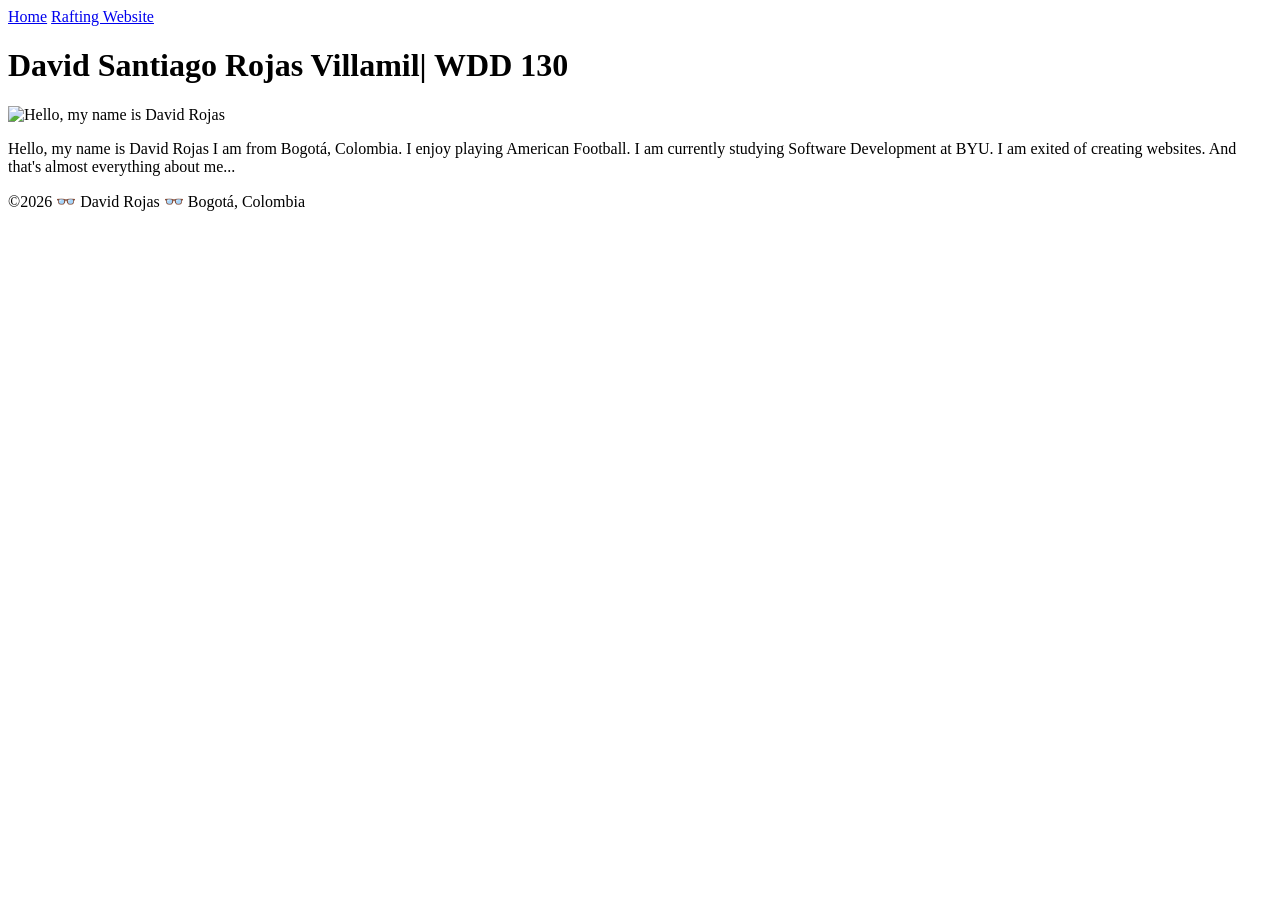
==== index.html @ 9eb817c3 "still shows error" ====
<!DOCTYPE html>
<html lang="en">

<head>
    <meta charset="UTF-8">
    <meta name="viewport" content="width=device-width, initial-scale=1.0">
    <title>David Santiago Rojas Villamil | WDD 130 </title>
</head>

<body>
    <header>
        <nav>
            <a href="#">Home</a>
            <a href="wwr/">Rafting Website</a>
        </nav>
    </header>
    <main>
        <h1>David Santiago Rojas Villamil| WDD 130</h1>
        <img src="..." alt="Hello, my name is David Rojas" width="200">
        <p>Hello, my name is David Rojas I am from Bogotá, Colombia. I enjoy playing American
            Football. I am currently studying Software Development at BYU. I am exited of creating
            websites. And that's almost everything about me...</p>
    </main>
    <footer>
        <p>&copy;2026 👓 David Rojas 👓 Bogotá, Colombia</p>
    </footer>
</body>

</html>
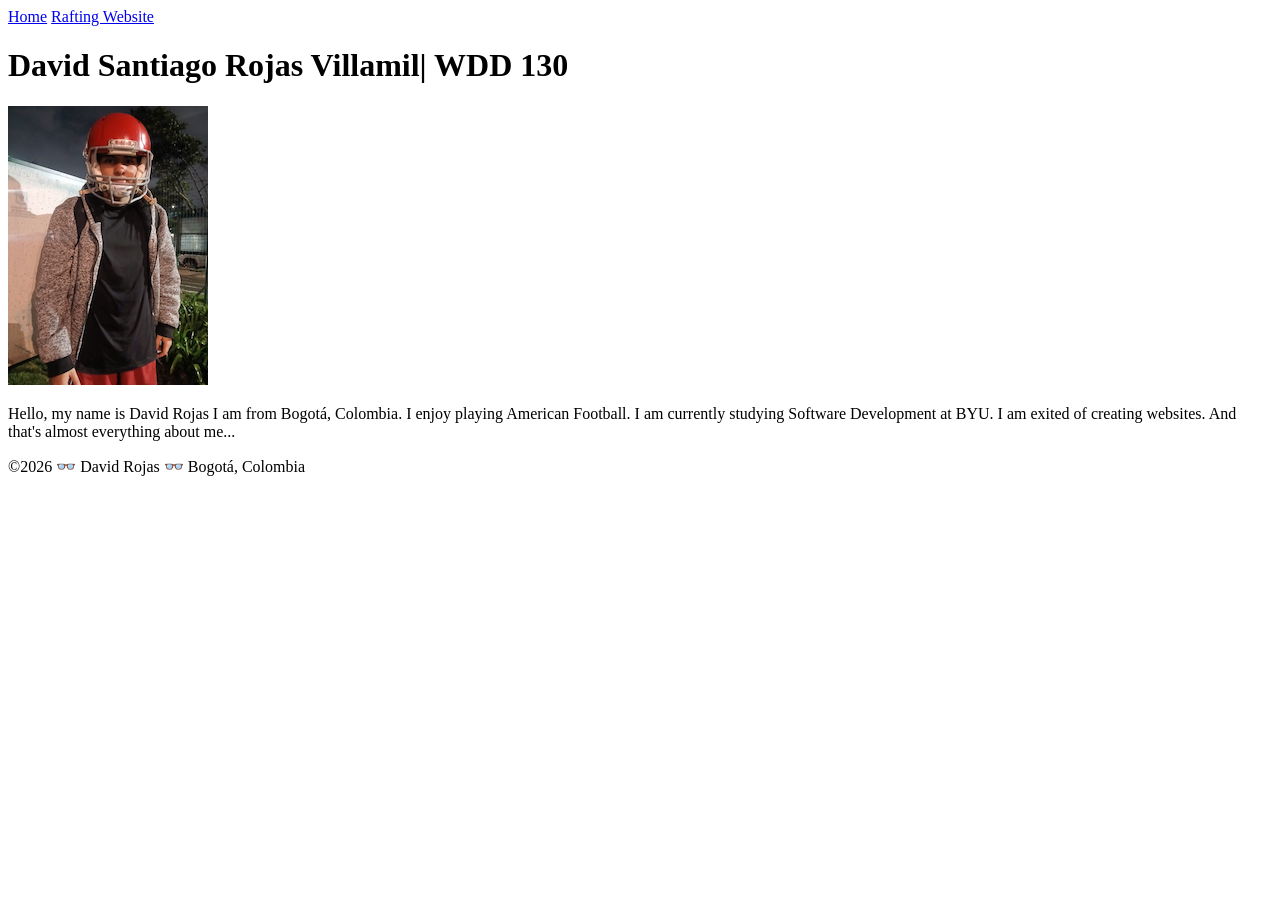
==== commit 945209df: "corrections aplied again" ====
--- a/index.html
+++ b/index.html
@@ -16,7 +16,7 @@
     </header>
     <main>
         <h1>David Santiago Rojas Villamil| WDD 130</h1>
-        <img src="..." alt="Hello, my name is David Rojas" width="200">
+        <img src="images/profile.jpg" alt="Hello, my name is David Rojas" width="200">
         <p>Hello, my name is David Rojas I am from Bogotá, Colombia. I enjoy playing American
             Football. I am currently studying Software Development at BYU. I am exited of creating
             websites. And that's almost everything about me...</p>
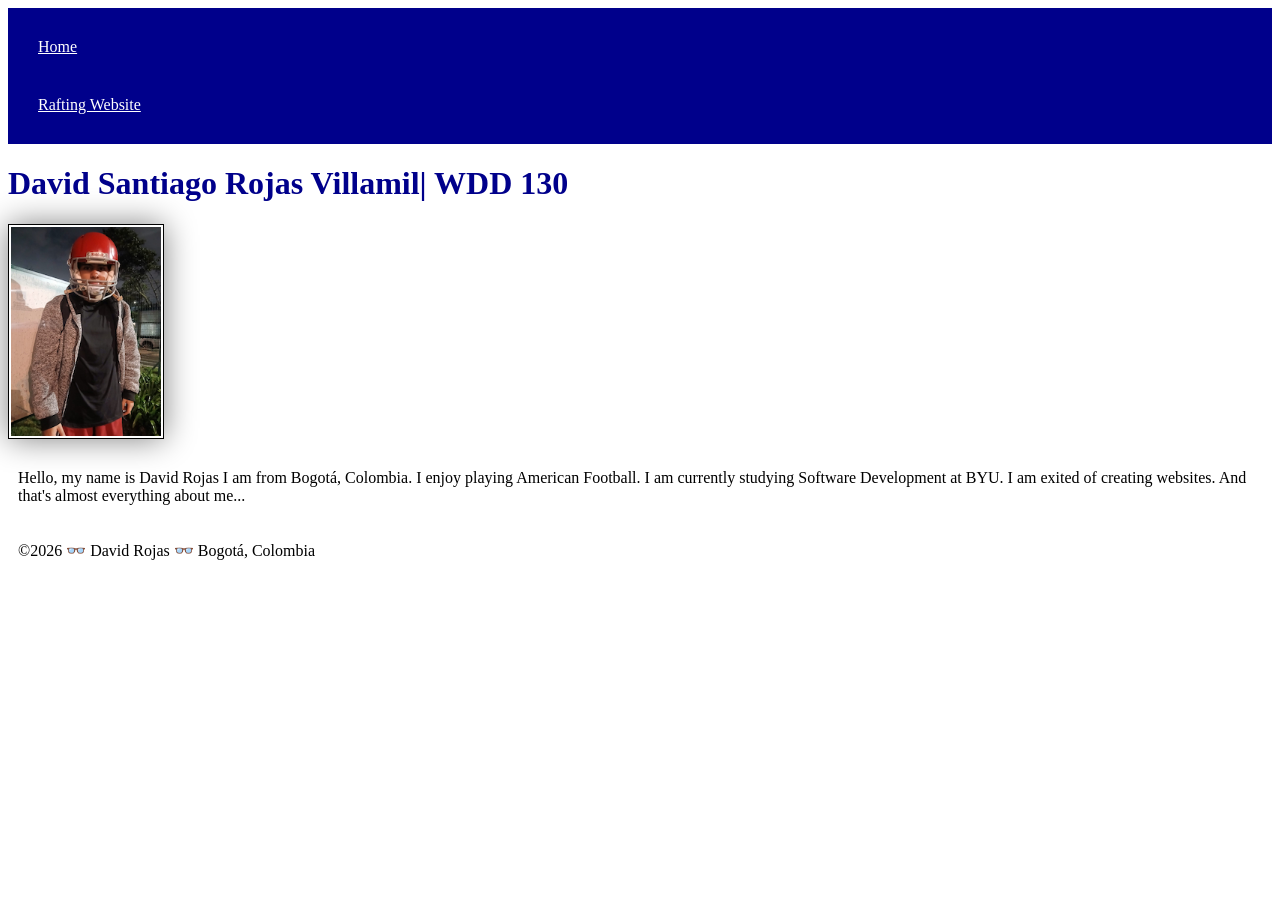
==== commit fe68c90e: "Introduction to CSS-completed" ====
--- a/index.html
+++ b/index.html
@@ -5,6 +5,7 @@
     <meta charset="UTF-8">
     <meta name="viewport" content="width=device-width, initial-scale=1.0">
     <title>David Santiago Rojas Villamil | WDD 130 </title>
+    <link rel="stylesheet" href="styles/styles.css">
 </head>
 
 <body>
@@ -17,9 +18,11 @@
     <main>
         <h1>David Santiago Rojas Villamil| WDD 130</h1>
         <img src="images/profile.jpg" alt="Hello, my name is David Rojas" width="200">
-        <p>Hello, my name is David Rojas I am from Bogotá, Colombia. I enjoy playing American
+        <p>
+            Hello, my name is David Rojas I am from Bogotá, Colombia. I enjoy playing American
             Football. I am currently studying Software Development at BYU. I am exited of creating
-            websites. And that's almost everything about me...</p>
+            websites. And that's almost everything about me...
+        </p>
     </main>
     <footer>
         <p>&copy;2026 👓 David Rojas 👓 Bogotá, Colombia</p>
--- a/styles/styles.css
+++ b/styles/styles.css
@@ -0,0 +1,26 @@
+nav {
+    background-color: darkblue;
+    padding: 10px;
+}
+
+nav a {
+    color: white;
+    display: block;
+    padding: 20px;
+}
+
+h1 {
+    color: darkblue;
+}
+
+img {
+    width: 150px;
+    height: auto;
+    border: 1px solid black;
+    padding: 2px;
+    box-shadow: 0 0 30px gray;
+}
+
+p {
+    padding: 10px;
+}
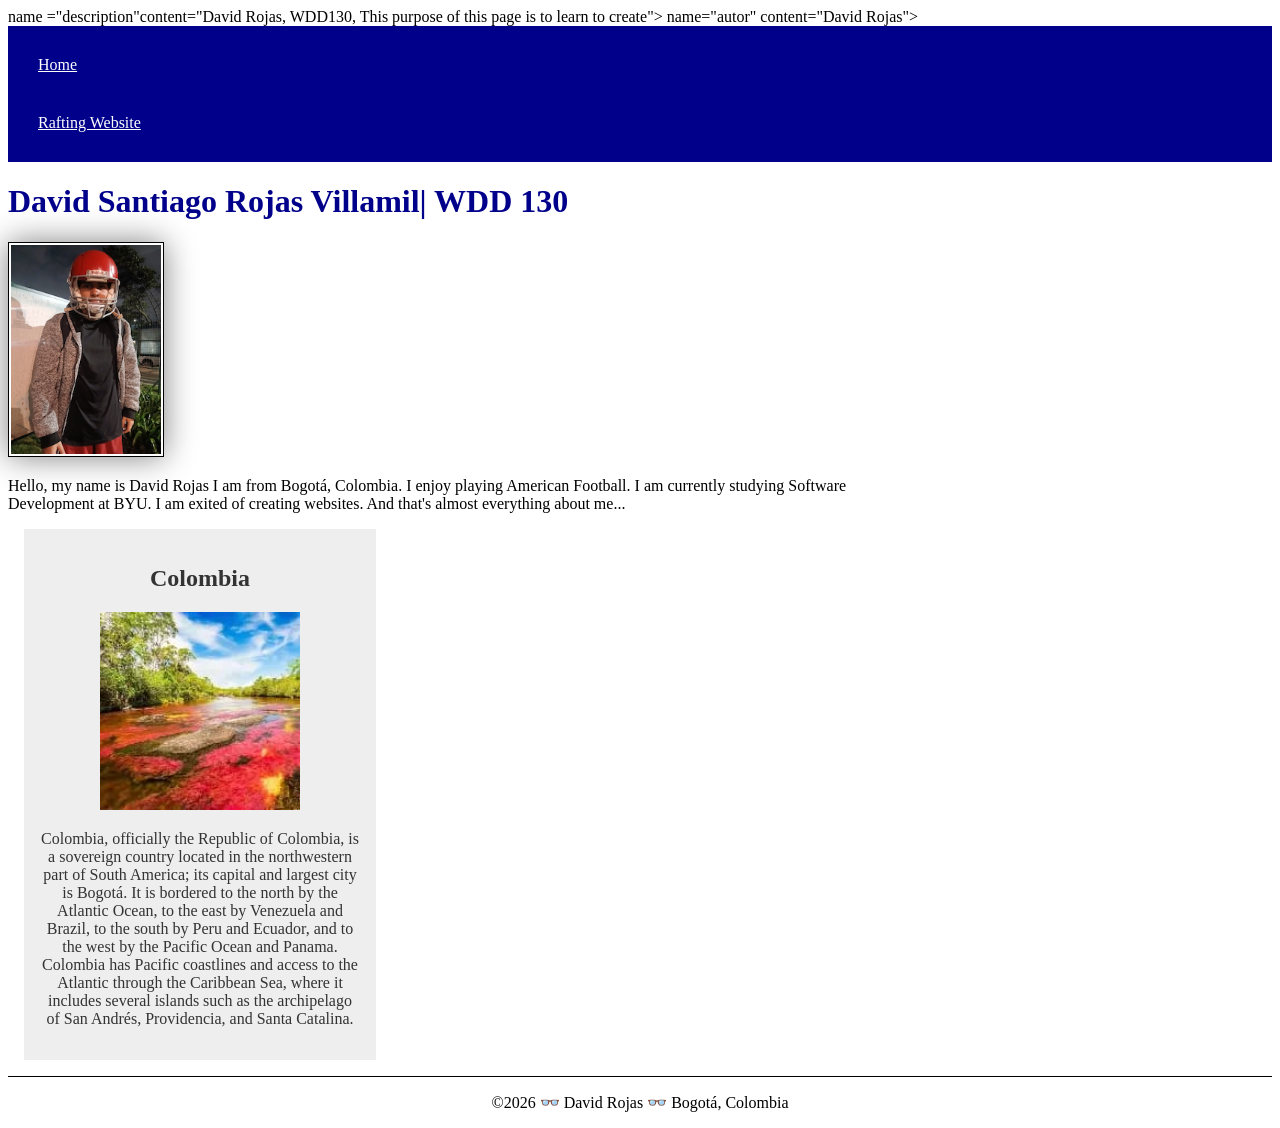
==== commit e6221591: "Course Home Page Enhancement update" ====
--- a/index.html
+++ b/index.html
@@ -5,6 +5,9 @@
     <meta charset="UTF-8">
     <meta name="viewport" content="width=device-width, initial-scale=1.0">
     <title>David Santiago Rojas Villamil | WDD 130 </title>
+    <meta> name ="description"content="David Rojas, WDD130, This purpose of this page is to learn to
+    create">
+    <meta> name="autor" content="David Rojas">
     <link rel="stylesheet" href="styles/styles.css">
 </head>
 
@@ -24,6 +27,21 @@
             websites. And that's almost everything about me...
         </p>
     </main>
+    <aside>
+        <h2>Colombia</h2>
+        <img src="images/Colombia-landscape.jpg" alt="Colombia Landscape">
+        <p>Colombia, officially the Republic of Colombia, is a sovereign country located in the
+            northwestern
+            part of South America; its capital and largest city is Bogotá. It is bordered to the
+            north by the
+            Atlantic Ocean, to the east by Venezuela and Brazil, to the south by Peru and Ecuador,
+            and to the
+            west by the Pacific Ocean and Panama. Colombia has Pacific coastlines and access to the
+            Atlantic
+            through the Caribbean Sea, where it includes several islands such as the archipelago of
+            San Andrés,
+            Providencia, and Santa Catalina.</p>
+    </aside>
     <footer>
         <p>&copy;2026 👓 David Rojas 👓 Bogotá, Colombia</p>
     </footer>
--- a/styles/styles.css
+++ b/styles/styles.css
@@ -13,7 +13,7 @@
     color: darkblue;
 }
 
-img {
+main img {
     width: 150px;
     height: auto;
     border: 1px solid black;
@@ -22,5 +22,30 @@
 }
 
 p {
-    padding: 10px;
+    padding: 0;
+}
+
+main {
+    width: 840px;
+}
+
+aside {
+    width: 20rem;
+    margin: 1rem;
+    border: 1px solid rgb(0, 0, 0 / 0.2);
+    padding: 1rem;
+    background-color: #eee;
+    color: #333;
+    text-align: center;
+}
+
+aside img {
+    width: 200px;
+    height: auto;
+}
+
+footer {
+    margin-top: 15px;
+    border-top: 1px solid #000;
+    text-align: center;
 }
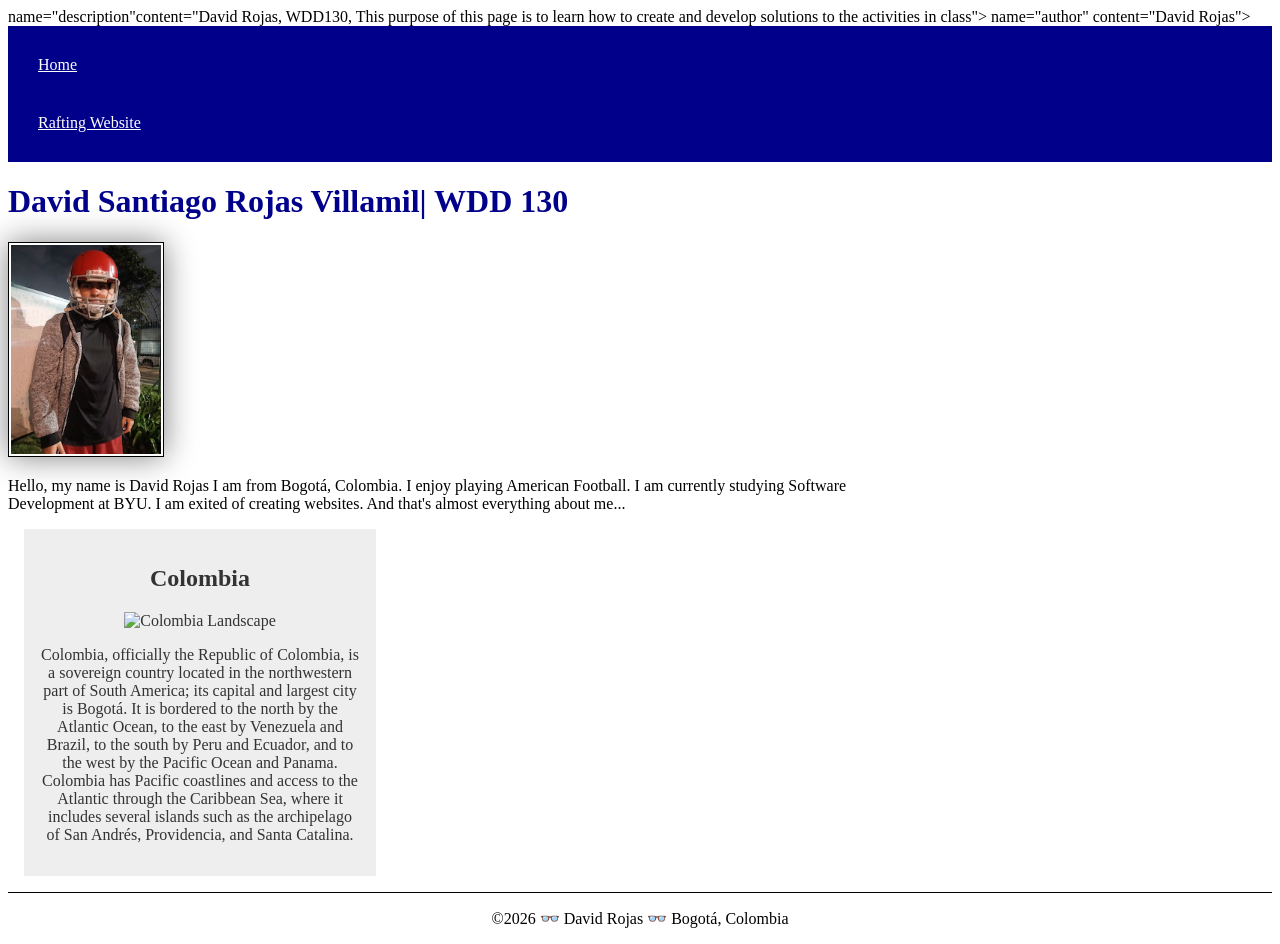
==== commit 6a4be6bb: "home page corrections audit" ====
--- a/index.html
+++ b/index.html
@@ -5,9 +5,9 @@
     <meta charset="UTF-8">
     <meta name="viewport" content="width=device-width, initial-scale=1.0">
     <title>David Santiago Rojas Villamil | WDD 130 </title>
-    <meta> name ="description"content="David Rojas, WDD130, This purpose of this page is to learn to
-    create">
-    <meta> name="autor" content="David Rojas">
+    <meta> name="description"content="David Rojas, WDD130, This purpose of this page is to learn how
+    to create and develop solutions to the activities in class">
+    <meta> name="author" content="David Rojas">
     <link rel="stylesheet" href="styles/styles.css">
 </head>
 
@@ -29,7 +29,7 @@
     </main>
     <aside>
         <h2>Colombia</h2>
-        <img src="images/Colombia-landscape.jpg" alt="Colombia Landscape">
+        <img src="images/colombia-landscape.jpg" alt="Colombia Landscape">
         <p>Colombia, officially the Republic of Colombia, is a sovereign country located in the
             northwestern
             part of South America; its capital and largest city is Bogotá. It is bordered to the
--- a/styles/styles.css
+++ b/styles/styles.css
@@ -26,7 +26,7 @@
 }
 
 main {
-    width: 840px;
+    max-width: 840px;
 }
 
 aside {
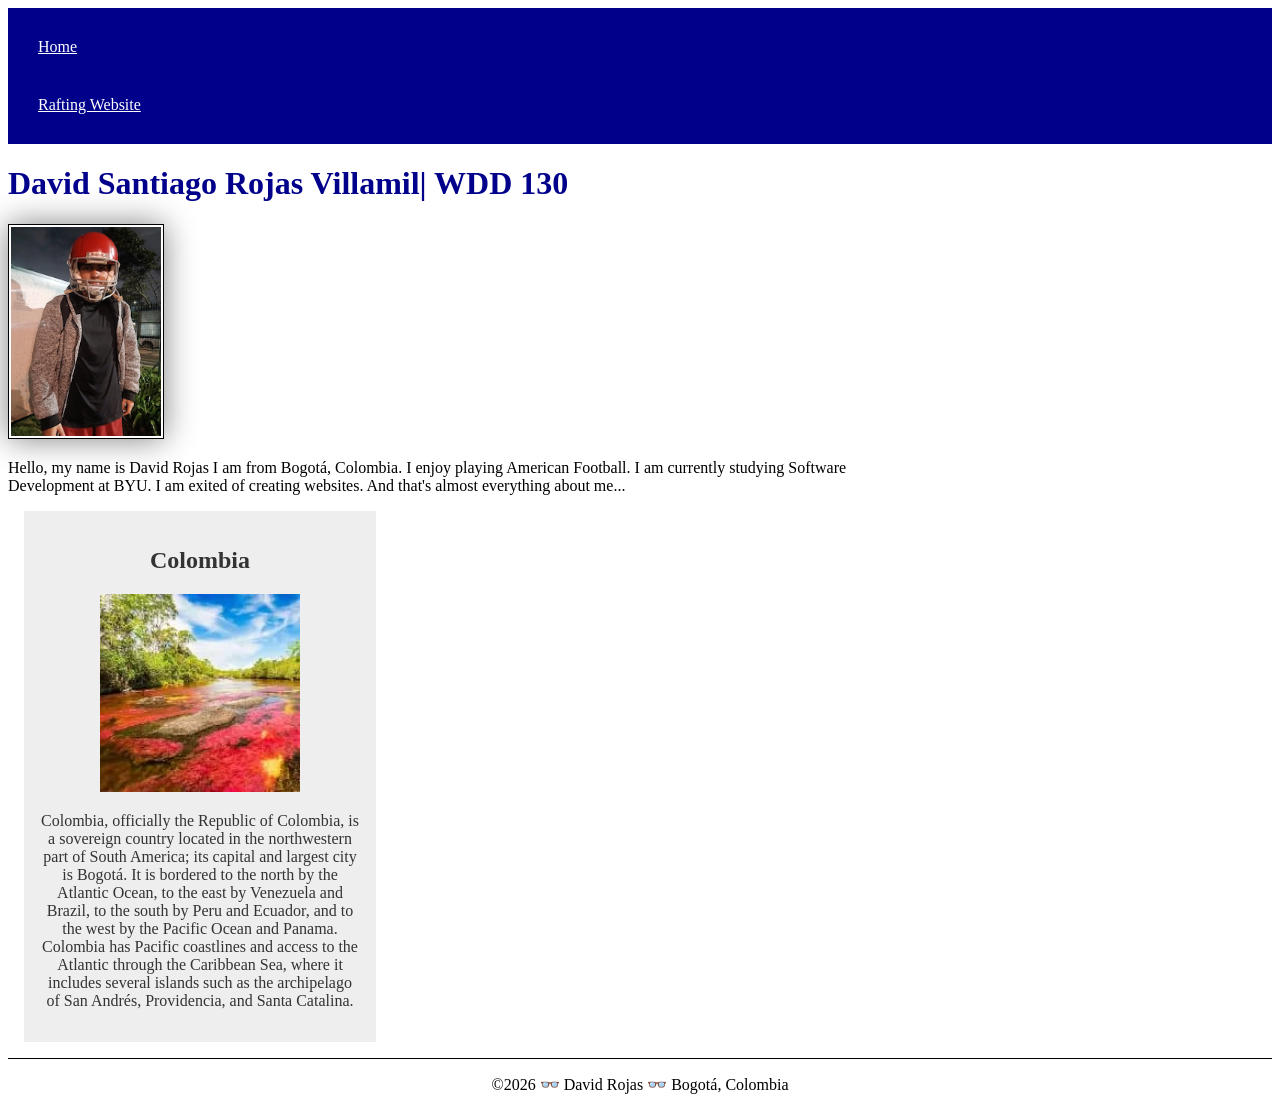
==== commit 3ffcc4d7: "more corrections" ====
--- a/index.html
+++ b/index.html
@@ -5,9 +5,9 @@
     <meta charset="UTF-8">
     <meta name="viewport" content="width=device-width, initial-scale=1.0">
     <title>David Santiago Rojas Villamil | WDD 130 </title>
-    <meta> name="description"content="David Rojas, WDD130, This purpose of this page is to learn how
+    <meta name="description" content="David Rojas, WDD130, This purpose of this page is to learn how
     to create and develop solutions to the activities in class">
-    <meta> name="author" content="David Rojas">
+    <meta name="author" content="David Rojas">
     <link rel="stylesheet" href="styles/styles.css">
 </head>
 
@@ -29,7 +29,7 @@
     </main>
     <aside>
         <h2>Colombia</h2>
-        <img src="images/colombia-landscape.jpg" alt="Colombia Landscape">
+        <img src="images/colombia.jpg" alt="Colombia Landscape">
         <p>Colombia, officially the Republic of Colombia, is a sovereign country located in the
             northwestern
             part of South America; its capital and largest city is Bogotá. It is bordered to the
